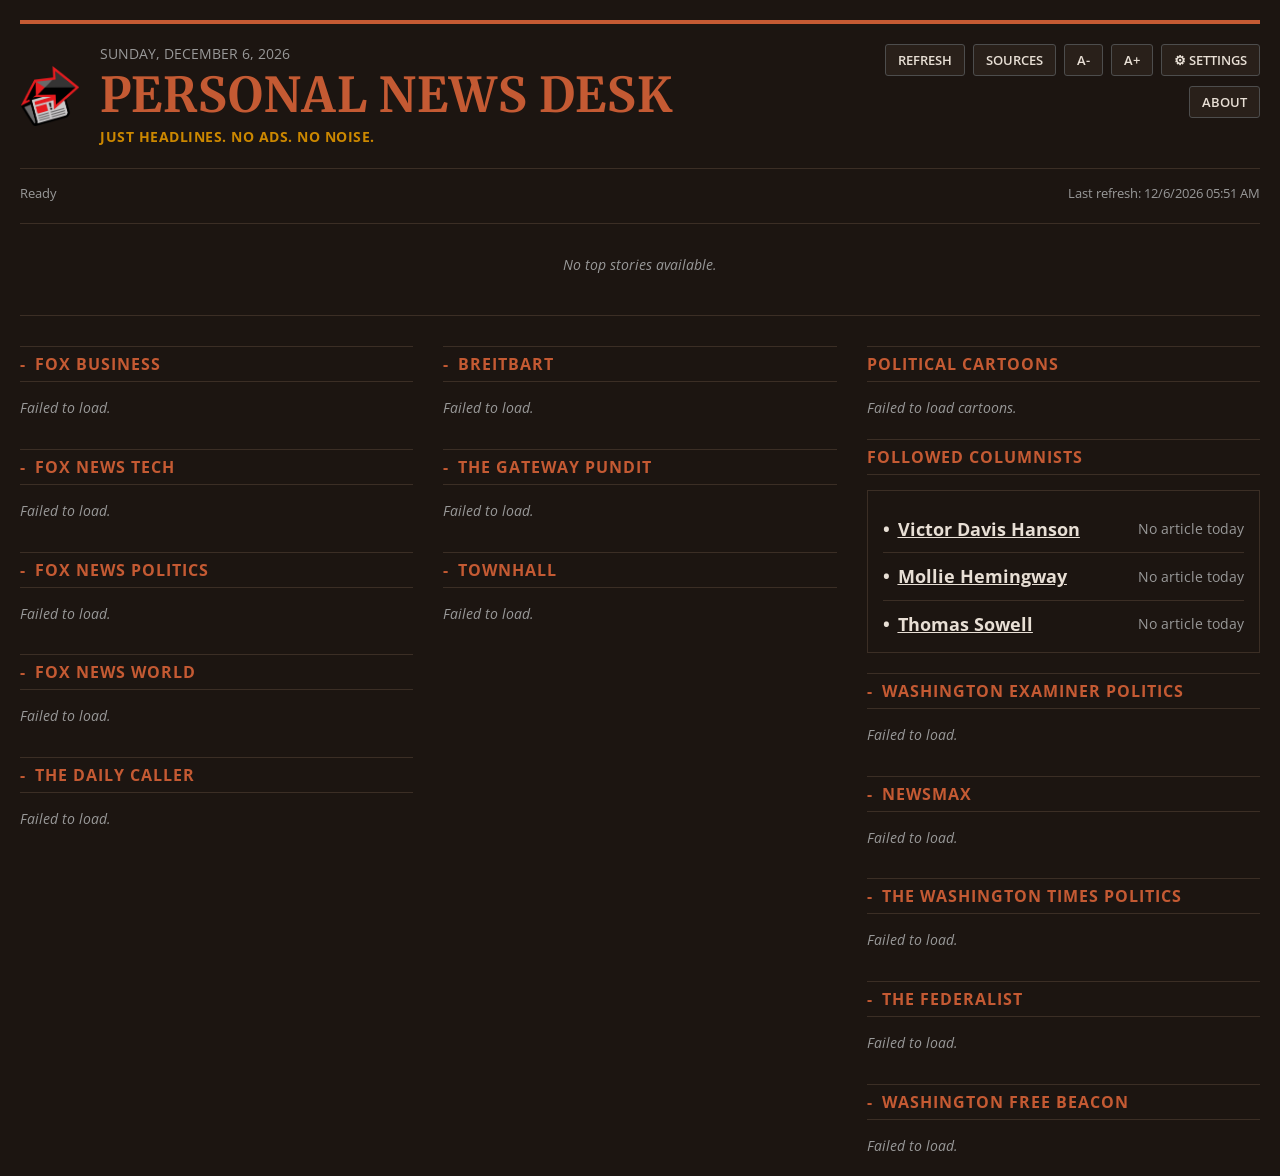
==== index.html @ 7b19210d "Update TOS link and add Buy Coffee button" ====
<!DOCTYPE html>
<html lang="en" data-theme="dark">
<head>
    <meta charset="UTF-8">
    <meta name="viewport" content="width=device-width, initial-scale=1.0">
    <title>Personal News Desk</title>
    <link rel="stylesheet" href="styles.css">
    <!-- Google Fonts for premium typography -->
    <link rel="preconnect" href="https://fonts.googleapis.com">
    <link rel="preconnect" href="https://fonts.gstatic.com" crossorigin>
    <link href="https://fonts.googleapis.com/css2?family=Merriweather:wght@700;900&family=Open+Sans:wght@400;600;700&display=swap" rel="stylesheet">
    <link rel="icon" type="image/png" href="favicon.png">
</head>
<body>
    <div class="container">
        <!-- HEADER -->
        <header class="main-header">
            <div class="header-left">
                <!-- Logo resembling the screenshot (Red arrow, newspaper) -->
                <div class="logo-container">
                    <img src="favicon.png" alt="Personal News Desk Logo" class="logo-svg" style="width: 60px; height: 60px; object-fit: contain;">
                </div>
                <div class="title-container">
                    <div class="current-date" id="current-date">Loading date...</div>
                    <h1 class="site-title">PERSONAL NEWS DESK</h1>
                    <p class="site-subtitle">JUST HEADLINES. NO ADS. NO NOISE.</p>
                </div>
            </div>
            
            <div class="header-right">
                <div class="button-group top-row">
                    <button class="nav-btn" id="btn-refresh">REFRESH</button>
                    <button class="nav-btn" id="btn-sources">SOURCES</button>
                    <button class="nav-btn" id="btn-font-minus">A-</button>
                    <button class="nav-btn" id="btn-font-plus">A+</button>
                    <button class="nav-btn" id="btn-settings">&#9881; SETTINGS</button>
                </div>
                <div class="button-group bottom-row">
                    <button class="nav-btn" id="btn-about">ABOUT</button>
                </div>
            </div>
        </header>

        <!-- STATUS BAR -->
        <div class="status-bar">
            <span id="status-message">Ready</span>
            <span id="last-refresh">Last refresh: --</span>
        </div>

        <!-- TOP STORIES (HERO) -->
        <section class="top-stories" id="top-stories-container">
            <div class="loading">Fetching latest top stories...</div>
            <!-- Top stories injected here -->
        </section>

        <!-- MAIN CONTENT COLUMNS -->
        <main class="news-columns">
            <!-- Column 1 -->
            <div class="column" id="col-1"></div>

            <!-- Column 2 -->
            <div class="column" id="col-2"></div>

            <!-- Column 3 (Cartoons & Columnists always at top) -->
            <div class="column" id="col-3">
                <div class="column-header" id="cartoons-header">
                    <h2>POLITICAL CARTOONS</h2>
                </div>
                <div class="cartoons-container" id="cartoons-container">
                    <div class="cartoon-placeholder">Loading...</div>
                </div>

                <div class="column-header" id="columnists-header" style="margin-top: 20px;">
                    <h2>FOLLOWED COLUMNISTS</h2>
                </div>
                <div class="columnists-container" id="columnists-container">
                    <div class="cartoon-placeholder">Loading columnists...</div>
                </div>
            </div>
        </main>
    </div>

    <!-- My Sources Modal -->
    <div id="sources-modal" class="modal-overlay" style="display: none;">
        <div class="modal-content">
            <div class="modal-header">
                <h2>MY SOURCES</h2>
                <button class="close-btn" id="btn-close-modal">&times;</button>
            </div>
            
            <div class="modal-body">
                <div class="add-source-section">
                    <input type="text" id="new-source-name" placeholder="Source Name">
                    <input type="text" id="new-source-url" placeholder="RSS/feed or Website URL">
                    <button class="nav-btn" id="btn-add-source">Add Source</button>
                </div>
                
                <div class="sources-list" id="sources-list-container">
                    <!-- Dynamic source items go here -->
                </div>

                <div class="followed-authors-settings-grid" style="margin-top: 30px; border-top: 1px solid var(--border-color); padding-top: 20px;">
                    <div class="fa-col-1">
                        <h2 style="font-size: 1rem; color: var(--text-red);">Followed Authors</h2>
                        <p style="font-size: 0.8rem; color: var(--text-main); margin-top: 5px;">Names added here appear in the Followed Authors section when feeds or source names match.</p>
                    </div>
                    <div class="fa-col-2">
                        <input type="text" id="new-columnist-name" placeholder="Author Name (e.g. Thomas Sowell)" style="width: 100%; margin-bottom: 5px; background: transparent; border: 1px solid var(--border-color); color: var(--text-main); padding: 8px;">
                        <input type="text" id="new-columnist-url" placeholder="URL (e.g. https://www.tsowell2.com/)" style="width: 100%; margin-bottom: 5px; background: transparent; border: 1px solid var(--border-color); color: var(--text-main); padding: 8px;">
                        <button class="nav-btn" id="btn-add-columnist" style="width: 100%;">Add Author</button>
                    </div>
                    <div class="fa-col-3" id="columnists-list-container">
                        <!-- Dynamic columnist items go here -->
                    </div>
                </div>
            </div>
            
            <div class="modal-footer">
                <button class="nav-btn" id="btn-cancel-modal" style="background: transparent; border: 1px solid var(--border-color);">Cancel</button>
                <button class="nav-btn" id="btn-save-modal">Save Changes</button>
            </div>
        </div>
    </div>

        <!-- Theme Settings Modal -->
    <div id="theme-modal" class="modal-overlay" style="display: none;">
        <div class="modal-content theme-modal-content">
            <div class="modal-header">
                <h2>Settings</h2>
                <button class="close-btn" id="btn-close-theme-modal">&times;</button>
            </div>
            
            <div class="modal-body theme-modal-body">
                <div class="theme-section">
                    <h3 class="theme-section-title">APPEARANCE MODE</h3>
                    <div class="segmented-control">
                        <button class="segment-btn active" id="btn-mode-light">Light</button>
                        <button class="segment-btn" id="btn-mode-dark">Dark</button>
                    </div>
                </div>

                <div class="theme-section">
                    <h3 class="theme-section-title">COLOR SCHEMES</h3>
                    <p class="theme-subtitle">Choose a palette; every scheme has separate light and dark colors.</p>
                    <div class="themes-grid" id="themes-grid-container">
                        <!-- Themes injected dynamically -->
                    </div>
                </div>

                <div class="theme-section">
                    <h3 class="theme-section-title">CUSTOM COLORS</h3>
                    <p class="theme-subtitle">Changing any color switches to Custom for the current light or dark mode.</p>
                    
                    <div class="custom-colors-grid">
                        <div class="color-picker-group">
                            <label>Background</label>
                            <input type="color" id="color-bg">
                        </div>
                        <div class="color-picker-group">
                            <label>Surface</label>
                            <input type="color" id="color-surface">
                        </div>
                        <div class="color-picker-group">
                            <label>Raised Surface</label>
                            <input type="color" id="color-border">
                        </div>
                        <div class="color-picker-group">
                            <label>Text</label>
                            <input type="color" id="color-text">
                        </div>
                        <div class="color-picker-group">
                            <label>Accent / Links</label>
                            <input type="color" id="color-accent">
                        </div>
                    </div>
                </div>
            </div>
            
            <div class="modal-footer theme-modal-footer">
                <button class="nav-btn" id="btn-reset-custom" style="background: transparent; border: 1px solid var(--border-color); color: var(--text-main);">Reset Custom Colors</button>
                <button class="nav-btn" id="btn-done-theme-modal" style="background: var(--link-hover); border: none; color: white;">Done</button>
            </div>
        </div>
    </div>

    <!-- About Modal -->
    <div id="about-modal" class="modal-overlay" style="display: none;">
        <div class="modal-content" style="max-width: 400px; text-align: left; background: var(--panel-bg); border: 1px solid var(--border-color);">
            <div class="modal-body" style="padding: 30px 20px;">
                <h2 style="color: var(--header-red); font-family: var(--font-heading); font-size: 1.5rem; margin-bottom: 5px; font-weight: bold; line-height: 1.2;">Personal News Desktop</h2>
                <p style="color: var(--text-main); font-size: 0.9rem; margin-bottom: 20px; font-weight: bold;">Version 1.0.0</p>
                
                <p style="color: var(--text-main); font-size: 0.9rem; margin-bottom: 15px;">&copy; 2026 AI Accelerator LLC of Colorado. All rights reserved.</p>
                
                <p style="color: var(--text-main); font-size: 0.9rem; margin-bottom: 15px; line-height: 1.4;">This software is licensed for personal use and protected under applicable copyright law. It is distributed as-is with no warranties expressed or implied.</p>
                
                <p style="color: var(--text-main); font-size: 0.9rem; margin-bottom: 25px; line-height: 1.4;">By using this application you agree to our <a href="https://ai-accelerator.net/tos_eula" target="_blank" style="color: var(--link-hover); text-decoration: underline;">Terms of Service &amp; End User License Agreement</a>.</p>
                
                <div style="display: flex; justify-content: space-between; align-items: center;">
                    <button class="nav-btn" id="btn-close-about" style="border: 2px solid var(--text-main); background: transparent; color: var(--text-main); padding: 6px 16px; font-weight: bold; cursor: pointer; text-transform: uppercase;">CLOSE</button>
                    <a href="#" id="buy-coffee-link" target="_blank" style="text-decoration: none; padding: 6px 16px; background-color: var(--header-red); color: white; font-weight: bold; border-radius: 4px; display: inline-flex; align-items: center; gap: 6px; font-size: 0.9rem;">
                        ☕ Buy me a coffee
                    </a>
                </div>
            </div>
        </div>
    </div>

    <!-- Scripts -->
    <script src="themes.js"></script>
    <script src="app.js"></script>
</body>
</html>
---- styles.css ----
﻿:root {
    /* Dark Theme Variables */
    --bg-color: #0d0a0a;
    --panel-bg: #151111;
    --text-main: #f0f0f0;
    --text-muted: #999999;
    --text-red: #ff3333;
    --border-color: #3d2a2a;
    --border-light: #2a1f1f;
    --header-red: #cc2929;
    --btn-bg: #1a1a1a;
    --btn-border: #4d4d4d;
    --btn-hover: #333333;
    --link-color: #ffffff;
    --link-hover: #ff6666;
    
    /* Typography */
    --font-heading: 'Merriweather', serif;
    --font-ui: 'Open Sans', sans-serif;
    
    /* Font Size Base */
    --base-font-size: 16px;
}

[data-theme="light"] {
    --bg-color: #f5f5f5;
    --panel-bg: #ffffff;
    --text-main: #111111;
    --text-muted: #555555;
    --text-red: #cc0000;
    --border-color: #cccccc;
    --border-light: #e0e0e0;
    --header-red: #b30000;
    --btn-bg: #f0f0f0;
    --btn-border: #aaaaaa;
    --btn-hover: #e0e0e0;
    --link-color: #000000;
    --link-hover: #cc0000;
}

* {
    box-sizing: border-box;
    margin: 0;
    padding: 0;
}

body {
    background-color: var(--bg-color);
    color: var(--text-main);
    font-family: var(--font-ui);
    font-size: var(--base-font-size);
    line-height: 1.5;
    transition: background-color 0.3s, color 0.3s;
}

.container {
    max-width: 1400px;
    margin: 0 auto;
    padding: 20px;
}

/* HEADER */
.main-header {
    display: flex;
    justify-content: space-between;
    align-items: flex-start;
    border-top: 4px solid var(--header-red);
    border-bottom: 1px solid var(--border-color);
    padding: 20px 0;
    margin-bottom: 10px;
}

.header-left {
    display: flex;
    align-items: center;
    gap: 20px;
}

.logo-container {
    display: flex;
    align-items: center;
    justify-content: center;
}

.title-container {
    display: flex;
    flex-direction: column;
}

.current-date {
    font-size: 13.6px;
    color: var(--text-muted);
    text-transform: uppercase;
    margin-bottom: 5px;
}

.site-title {
    font-family: var(--font-heading);
    font-size: 48px;
    line-height: 1.1;
    color: var(--header-red);
    text-transform: uppercase;
    letter-spacing: 1px;
    margin-bottom: 5px;
}

.site-subtitle {
    font-size: 13.6px;
    color: #cc8800; /* Gold/yellow accent from screenshot */
    font-weight: 700;
    letter-spacing: 0.5px;
}

.header-right {
    display: flex;
    flex-direction: column;
    align-items: flex-end;
    gap: 10px;
}

.button-group {
    display: flex;
    gap: 8px;
}

.nav-btn {
    background: var(--btn-bg);
    color: var(--text-main);
    border: 1px solid var(--btn-border);
    padding: 6px 12px;
    font-family: var(--font-ui);
    font-size: 12.8px;
    font-weight: 600;
    cursor: pointer;
    border-radius: 3px;
    transition: all 0.2s;
}

.nav-btn:hover {
    background: var(--btn-hover);
}

/* STATUS BAR */
.status-bar {
    display: flex;
    justify-content: space-between;
    font-size: 12.8px;
    color: var(--text-muted);
    padding: 5px 0 20px 0;
    border-bottom: 1px solid var(--border-color);
    margin-bottom: 30px;
}

/* TOP STORIES */
.top-stories {
    text-align: center;
    padding-bottom: 40px;
    border-bottom: 1px solid var(--border-color);
    margin-bottom: 30px;
}

.hero-article {
    margin-bottom: 30px;
}

.hero-article h2 {
    font-family: var(--font-heading);
    font-size: 2.8rem;
    margin-bottom: 10px;
}

.hero-article h2 a {
    color: var(--link-color);
    text-decoration: none;
    border-bottom: 2px solid transparent;
    transition: border-color 0.2s;
}

.hero-article h2 a:hover {
    border-bottom-color: var(--link-color);
}

.sub-hero-article {
    margin-bottom: 20px;
}

.sub-hero-article h3 {
    font-family: var(--font-heading);
    font-size: 2rem;
    margin-bottom: 8px;
}

.sub-hero-article h3 a {
    color: var(--link-color);
    text-decoration: none;
}

.sub-hero-article h3 a:hover {
    text-decoration: underline;
}

.article-meta {
    font-size: 0.75rem;
    color: var(--text-muted);
    text-transform: uppercase;
    letter-spacing: 0.5px;
}

.article-meta span {
    color: var(--text-main);
    font-weight: bold;
}

/* NEWS COLUMNS */
.news-columns {
    display: grid;
    grid-template-columns: 1fr 1fr 1fr;
    gap: 30px;
}

.column {
    display: flex;
    flex-direction: column;
}

.column-header {
    display: flex;
    align-items: center;
    border-top: 1px solid var(--border-color);
    border-bottom: 1px solid var(--border-color);
    padding: 5px 0;
    margin-bottom: 15px;
}

.col-indicator {
    color: var(--header-red);
    margin-right: 10px;
    font-weight: bold;
}

.column-header h2 {
    font-size: 1rem;
    color: var(--header-red);
    text-transform: uppercase;
    letter-spacing: 1px;
}

.column-header .red-text {
    color: var(--text-red);
}

.feed-content {
    display: flex;
    flex-direction: column;
    gap: 15px;
}

.feed-item {
    border-bottom: 1px solid var(--border-light);
    padding-bottom: 10px;
}

.feed-item:last-child {
    border-bottom: none;
}

.feed-item h4 {
    font-family: var(--font-heading);
    font-size: 1.1rem;
    margin-bottom: 5px;
    line-height: 1.3;
}

.feed-item h4 a {
    color: var(--link-color);
    text-decoration: none;
}

.feed-item h4 a:hover {
    text-decoration: underline;
}

.feed-item-meta {
    font-size: 0.75rem;
    color: var(--text-muted);
}

.loading {
    color: var(--text-muted);
    font-style: italic;
    font-size: 0.9rem;
}

/* CARTOONS PLACEHOLDER */
.cartoons-container {
    display: flex;
    flex-direction: column;
    gap: 15px;
}

.cartoon-placeholder {
    width: 100%;
    height: 200px;
    background-color: var(--panel-bg);
    border: 1px dashed var(--border-color);
    display: flex;
    align-items: center;
    justify-content: center;
}

/* Responsive adjustments */
@media (max-width: 992px) {
    .news-columns {
        grid-template-columns: 1fr 1fr;
    }
}

@media (max-width: 768px) {
    .main-header {
        flex-direction: column;
        align-items: center;
        text-align: center;
        gap: 20px;
    }
    
    .header-right {
        align-items: center;
    }
    
    .news-columns {
        grid-template-columns: 1fr;
    }
    
    .hero-article h2 {
        font-size: 2rem;
    }
}

/* MY SOURCES MODAL */
.modal-overlay {
    position: fixed;
    top: 0; left: 0; right: 0; bottom: 0;
    background: rgba(0, 0, 0, 0.8);
    display: flex;
    justify-content: center;
    align-items: center;
    z-index: 1000;
}

.modal-content {
    background: var(--panel-bg);
    border: 1px solid var(--border-color);
    border-top: 4px solid var(--header-red);
    border-radius: 4px;
    width: 90%;
    max-width: 800px;
    max-height: 90vh;
    display: flex;
    flex-direction: column;
}

.modal-header {
    display: flex;
    justify-content: space-between;
    align-items: center;
    padding: 15px 20px;
    border-bottom: 1px solid var(--border-light);
}

.modal-header h2 {
    font-family: var(--font-heading);
    color: var(--header-red);
    font-size: 1.5rem;
}

.close-btn {
    background: transparent;
    border: none;
    color: var(--text-muted);
    font-size: 1.5rem;
    cursor: pointer;
}

.close-btn:hover {
    color: var(--text-main);
}

.modal-body {
    padding: 20px;
    overflow-y: auto;
}

.add-source-section {
    display: flex;
    gap: 10px;
    margin-bottom: 25px;
    padding-bottom: 25px;
    border-bottom: 1px dashed var(--border-light);
}

.add-source-section input {
    background: var(--bg-color);
    border: 1px solid var(--border-color);
    color: var(--text-main);
    padding: 8px 12px;
    border-radius: 3px;
    font-family: var(--font-ui);
}

#new-source-name {
    flex: 1;
}

#new-source-url {
    flex: 2;
}

.sources-list {
    display: flex;
    flex-direction: column;
    gap: 10px;
}

.source-item {
    display: flex;
    align-items: center;
    background: var(--bg-color);
    border: 1px solid var(--border-light);
    padding: 10px 15px;
    border-radius: 3px;
    gap: 15px;
}

.source-item.disabled {
    opacity: 0.5;
}

.source-details {
    flex: 1;
    display: flex;
    flex-direction: column;
}

.source-name {
    font-weight: bold;
    font-size: 1.1rem;
}

.source-url {
    font-size: 0.8rem;
    color: var(--text-muted);
    overflow: hidden;
    text-overflow: ellipsis;
    white-space: nowrap;
    max-width: 300px;
}

.source-controls {
    display: flex;
    align-items: center;
    gap: 10px;
}

.source-controls select, .source-controls button {
    background: var(--btn-bg);
    color: var(--text-main);
    border: 1px solid var(--btn-border);
    padding: 4px 8px;
    border-radius: 3px;
    font-size: 0.8rem;
}

.source-controls button {
    cursor: pointer;
}

.source-controls button:hover {
    background: var(--btn-hover);
}

.btn-delete {
    color: var(--text-red) !important;
}

.modal-footer {
    padding: 15px 20px;
    border-top: 1px solid var(--border-light);
    display: flex;
    justify-content: flex-end;
}
/* Columnists Container Styles */
.columnists-container {
    background: var(--bg-card);
    border: 1px solid var(--border-color);
    padding: 15px;
    margin-bottom: 20px;
}
.columnist-item {
    display: flex;
    justify-content: space-between;
    align-items: center;
    padding: 10px 0;
    border-bottom: 1px solid var(--border-color);
}
.columnist-item:last-child {
    border-bottom: none;
    padding-bottom: 0;
}
.columnist-name {
    font-size: 1.1rem;
    font-weight: bold;
    color: var(--text-color);
    text-decoration: underline;
}
.columnist-name::before {
    content: "•";
    margin-right: 8px;
    text-decoration: none;
    display: inline-block;
}
.columnist-name a {
    color: var(--text-color);
}
.columnist-name a:hover {
    color: var(--primary-hover);
}
.columnist-status {
    font-size: 0.9rem;
    color: var(--text-color);
}

/* Covered By Links (Hero) */
.hero-covered-by {
    margin-top: 10px;
    font-size: 0.85rem;
    color: var(--text-muted);
}
.hero-covered-by a {
    color: var(--text-muted);
    text-decoration: underline;
    margin-right: 10px;
}
.hero-covered-by a:hover {
    color: var(--text-color);
}

/* Show More Inline Button */
.show-more-btn {
    display: block;
    width: 100%;
    text-align: center;
    background: transparent;
    color: var(--primary-color);
    border: none;
    padding: 10px;
    font-size: 0.9rem;
    cursor: pointer;
    font-weight: bold;
    text-transform: uppercase;
    transition: color 0.3s ease;
}
.show-more-btn:hover {
    color: var(--primary-hover);
    text-decoration: underline;
}

/* THEME SETTINGS MODAL */
.theme-modal-content {
    max-width: 900px;
    width: 95%;
    max-height: 90vh;
    overflow-y: auto;
    background: var(--bg-color);
}
.theme-modal-body {
    padding: 30px;
}
.theme-section {
    margin-bottom: 40px;
}
.theme-section-title {
    font-size: 0.85rem;
    letter-spacing: 2px;
    text-transform: uppercase;
    color: var(--text-muted);
    border-bottom: 1px solid var(--border-color);
    padding-bottom: 10px;
    margin-bottom: 15px;
}
.theme-subtitle {
    font-size: 0.95rem;
    color: var(--text-main);
    margin-bottom: 20px;
}

/* Segmented Control */
.segmented-control {
    display: inline-flex;
    background: var(--btn-bg);
    border: 1px solid var(--border-color);
    border-radius: 4px;
    overflow: hidden;
}
.segment-btn {
    padding: 10px 30px;
    border: none;
    background: transparent;
    color: var(--text-main);
    font-size: 1rem;
    font-weight: bold;
    cursor: pointer;
    transition: background 0.2s;
}
.segment-btn.active {
    background: var(--link-hover);
    color: #fff;
}

/* Themes Grid */
.themes-grid {
    display: grid;
    grid-template-columns: repeat(auto-fill, minmax(200px, 1fr));
    gap: 15px;
}
.theme-card {
    background: var(--panel-bg);
    border: 1px solid var(--border-color);
    border-radius: 4px;
    padding: 12px;
    cursor: pointer;
    transition: transform 0.2s, border-color 0.2s;
}
.theme-card:hover {
    transform: translateY(-2px);
    border-color: var(--link-hover);
}
.theme-card.selected {
    border: 2px solid var(--link-hover);
    background: var(--border-light);
}
.theme-card-title {
    font-size: 0.95rem;
    font-weight: bold;
    margin-bottom: 10px;
    color: var(--text-main);
}
.theme-palette-preview {
    display: flex;
    height: 24px;
    border-radius: 4px;
    overflow: hidden;
    border: 1px solid rgba(128,128,128,0.2);
}
.palette-swatch {
    flex: 1;
}

/* Custom Colors */
.custom-colors-grid {
    display: flex;
    flex-wrap: wrap;
    gap: 20px;
}
.color-picker-group {
    display: flex;
    align-items: center;
    gap: 10px;
}
.color-picker-group label {
    font-size: 0.95rem;
    color: var(--text-main);
    min-width: 100px;
}
.color-picker-group input[type="color"] {
    width: 60px;
    height: 35px;
    padding: 0;
    border: 1px solid var(--border-color);
    border-radius: 4px;
    cursor: pointer;
    background: transparent;
}
.color-picker-group input[type="color"]::-webkit-color-swatch-wrapper {
    padding: 2px;
}
.color-picker-group input[type="color"]::-webkit-color-swatch {
    border: 1px solid rgba(128,128,128,0.3);
    border-radius: 2px;
}
.theme-modal-footer {
    display: flex;
    justify-content: space-between;
    align-items: center;
}

/* Followed Authors Modal Settings Grid */
.followed-authors-settings-grid {
    display: grid;
    grid-template-columns: 1fr 1fr 2fr;
    gap: 20px;
    align-items: flex-start;
}
.fa-col-1, .fa-col-2, .fa-col-3 {
    display: flex;
    flex-direction: column;
}
.columnist-list-item {
    display: flex;
    justify-content: space-between;
    align-items: center;
    padding: 10px;
    border: 1px solid var(--border-color);
    margin-bottom: 5px;
    border-radius: 4px;
}
.columnist-list-item-info {
    display: flex;
    flex-direction: column;
}
.columnist-list-item-name {
    font-weight: bold;
    font-size: 0.95rem;
    color: var(--text-main);
}
.columnist-list-item-url {
    font-size: 0.8rem;
    color: var(--text-muted);
}
.columnist-list-item .delete-btn {
    padding: 5px 10px;
    background: transparent;
    border: 1px solid var(--border-color);
    color: var(--text-main);
    border-radius: 4px;
    cursor: pointer;
    font-size: 0.85rem;
}
.columnist-list-item .delete-btn:hover {
    background: var(--btn-hover);
}
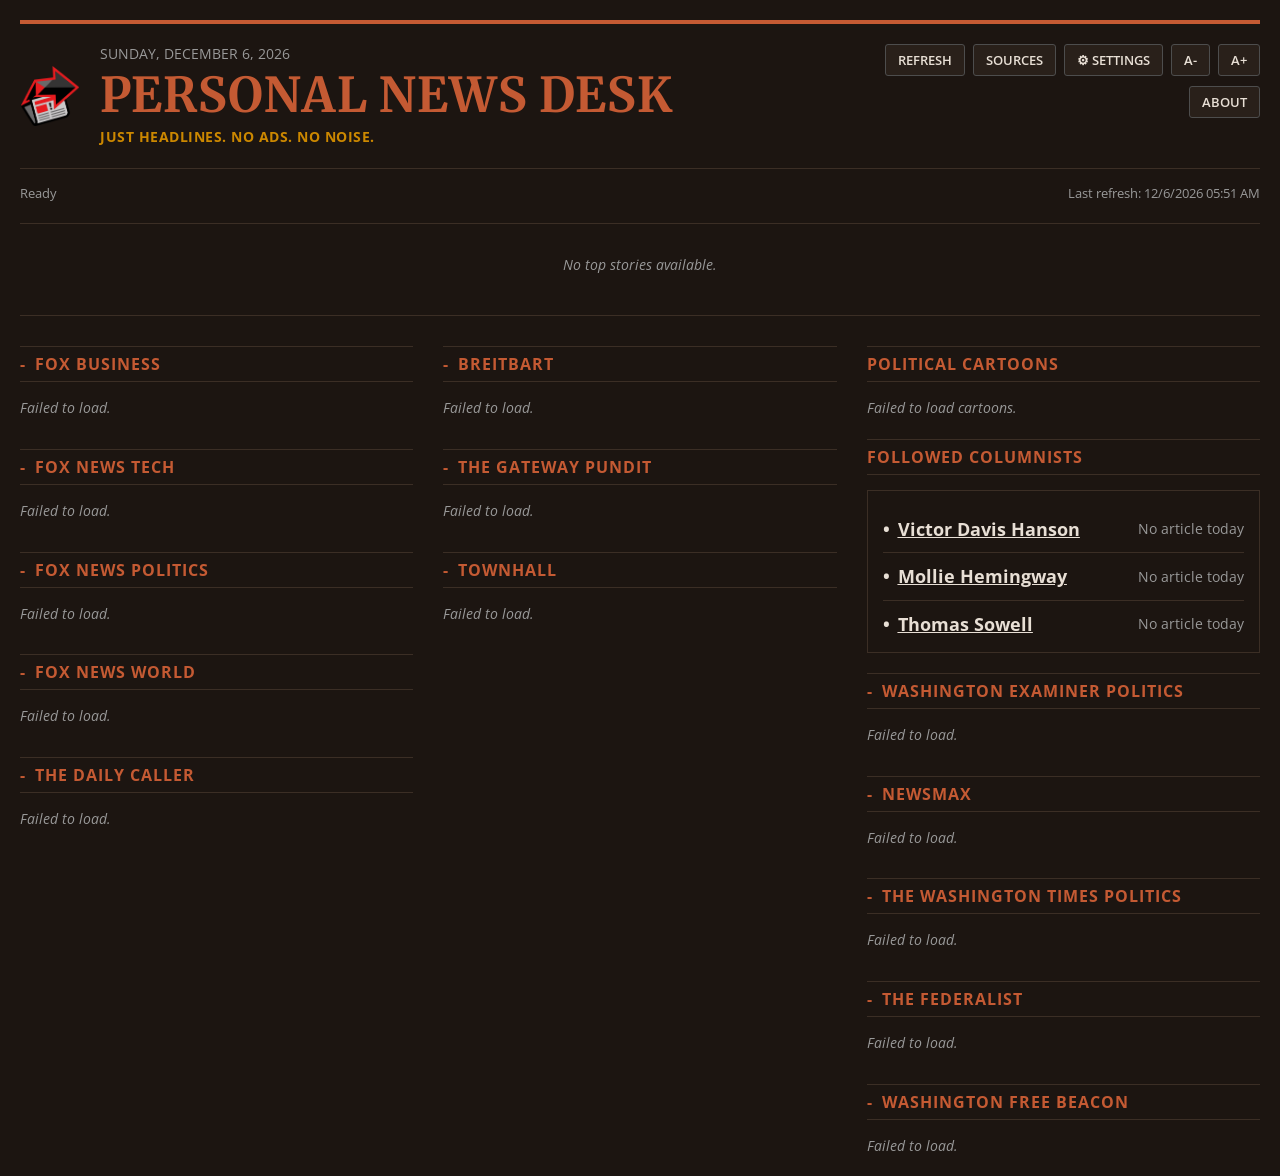
==== commit c2bc38cb: "Swap position of Settings and A- buttons" ====
--- a/index.html
+++ b/index.html
@@ -31,9 +31,9 @@
                 <div class="button-group top-row">
                     <button class="nav-btn" id="btn-refresh">REFRESH</button>
                     <button class="nav-btn" id="btn-sources">SOURCES</button>
+                    <button class="nav-btn" id="btn-settings">&#9881; SETTINGS</button>
                     <button class="nav-btn" id="btn-font-minus">A-</button>
                     <button class="nav-btn" id="btn-font-plus">A+</button>
-                    <button class="nav-btn" id="btn-settings">&#9881; SETTINGS</button>
                 </div>
                 <div class="button-group bottom-row">
                     <button class="nav-btn" id="btn-about">ABOUT</button>
--- a/styles.css
+++ b/styles.css
@@ -1,4 +1,4 @@
-﻿:root {
+:root {
     /* Dark Theme Variables */
     --bg-color: #0d0a0a;
     --panel-bg: #151111;
@@ -316,23 +316,119 @@
 }
 
 @media (max-width: 768px) {
+    /* HEADER */
     .main-header {
         flex-direction: column;
         align-items: center;
         text-align: center;
-        gap: 20px;
+        gap: 15px;
+        padding-top: 15px;
+    }
+    
+    .header-left {
+        flex-direction: column;
+        gap: 10px;
+    }
+    
+    .logo-container img {
+        width: 50px !important;
+        height: 50px !important;
+    }
+    
+    .site-title {
+        font-size: 32px;
     }
     
     .header-right {
-        align-items: center;
-    }
-    
+        width: 100%;
+        align-items: stretch;
+        gap: 8px;
+    }
+    
+    .button-group {
+        display: flex;
+        flex-wrap: wrap;
+        justify-content: center;
+        width: 100%;
+        gap: 8px;
+    }
+    
+    .nav-btn {
+        flex: 1 1 calc(33% - 8px);
+        padding: 10px 5px;
+        font-size: 12px;
+        text-align: center;
+    }
+    
+    /* TOP STORIES */
+    .hero-article h2 {
+        font-size: 1.8rem;
+    }
+    
+    .sub-hero-article h3 {
+        font-size: 1.4rem;
+    }
+    
+    /* COLUMNS */
     .news-columns {
         grid-template-columns: 1fr;
     }
     
-    .hero-article h2 {
-        font-size: 2rem;
+    /* MODALS */
+    .modal-content {
+        width: 95%;
+        padding: 0;
+    }
+    
+    .modal-body {
+        padding: 15px;
+    }
+    
+    /* My Sources Modal */
+    .add-source-section {
+        flex-direction: column;
+    }
+    
+    .add-source-section input {
+        width: 100%;
+    }
+    
+    .followed-authors-settings-grid {
+        grid-template-columns: 1fr;
+        gap: 15px;
+    }
+    
+    .source-item {
+        flex-direction: column;
+        align-items: flex-start;
+        gap: 10px;
+    }
+    
+    .source-controls {
+        width: 100%;
+        justify-content: space-between;
+        flex-wrap: wrap;
+    }
+    
+    .source-url {
+        max-width: 100%;
+        white-space: normal;
+        word-break: break-all;
+    }
+    
+    /* Theme Modal */
+    .custom-colors-grid {
+        justify-content: flex-start;
+    }
+    
+    .theme-modal-footer {
+        flex-direction: column;
+        gap: 10px;
+        align-items: stretch;
+    }
+    
+    .theme-modal-footer button {
+        width: 100%;
     }
 }
 
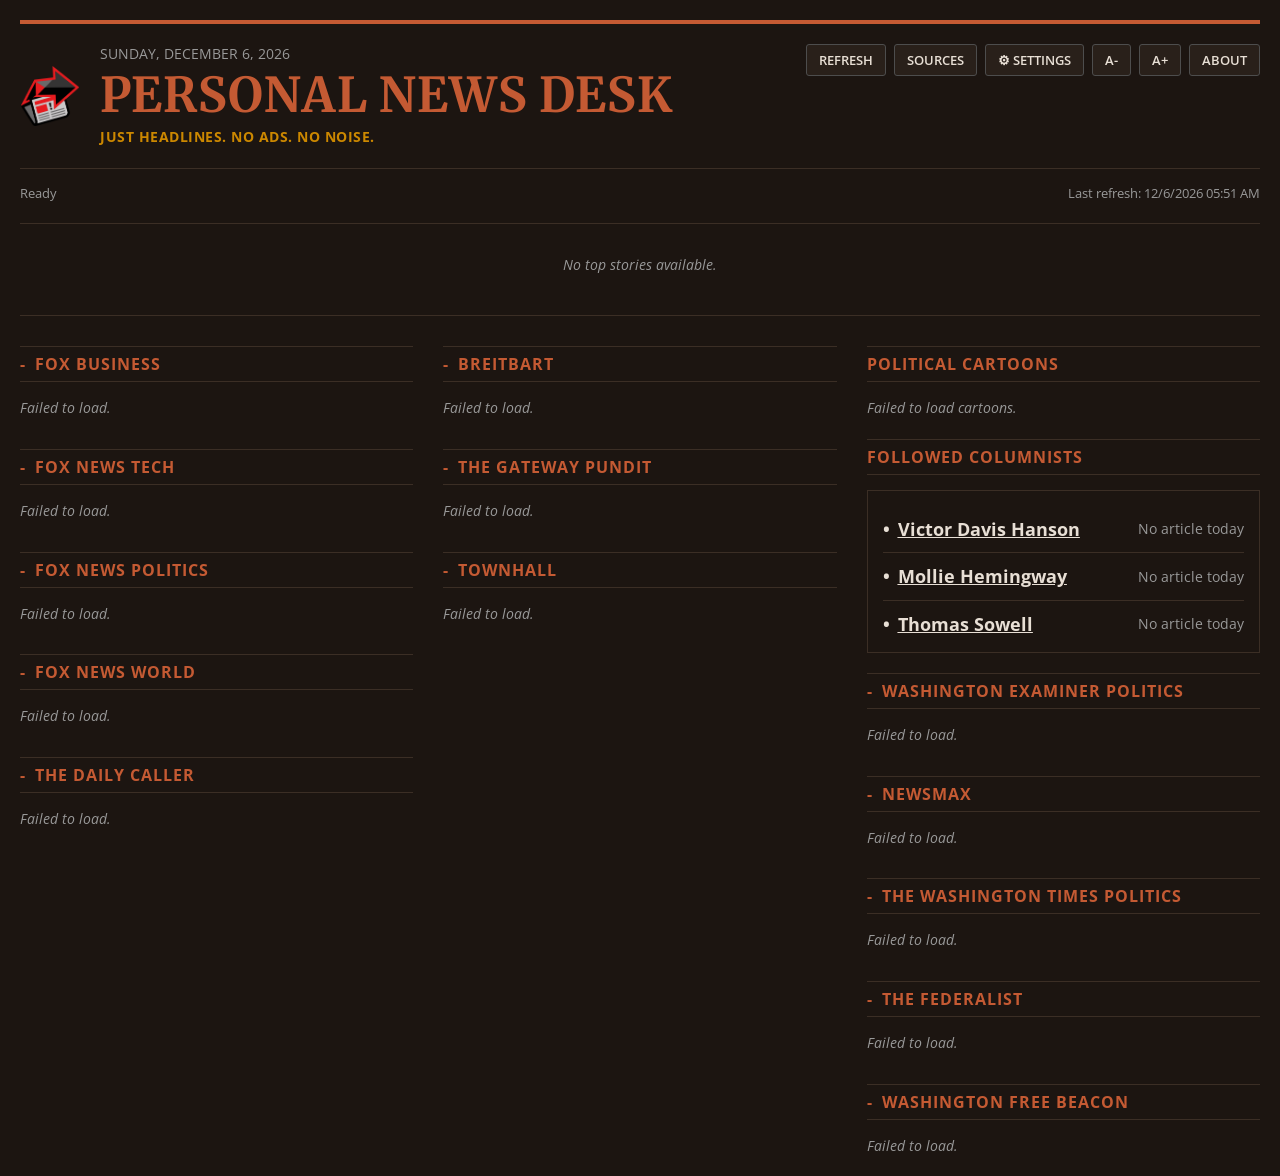
==== commit 70e33b7f: "Group header buttons to form two clean rows" ====
--- a/index.html
+++ b/index.html
@@ -34,8 +34,6 @@
                     <button class="nav-btn" id="btn-settings">&#9881; SETTINGS</button>
                     <button class="nav-btn" id="btn-font-minus">A-</button>
                     <button class="nav-btn" id="btn-font-plus">A+</button>
-                </div>
-                <div class="button-group bottom-row">
                     <button class="nav-btn" id="btn-about">ABOUT</button>
                 </div>
             </div>
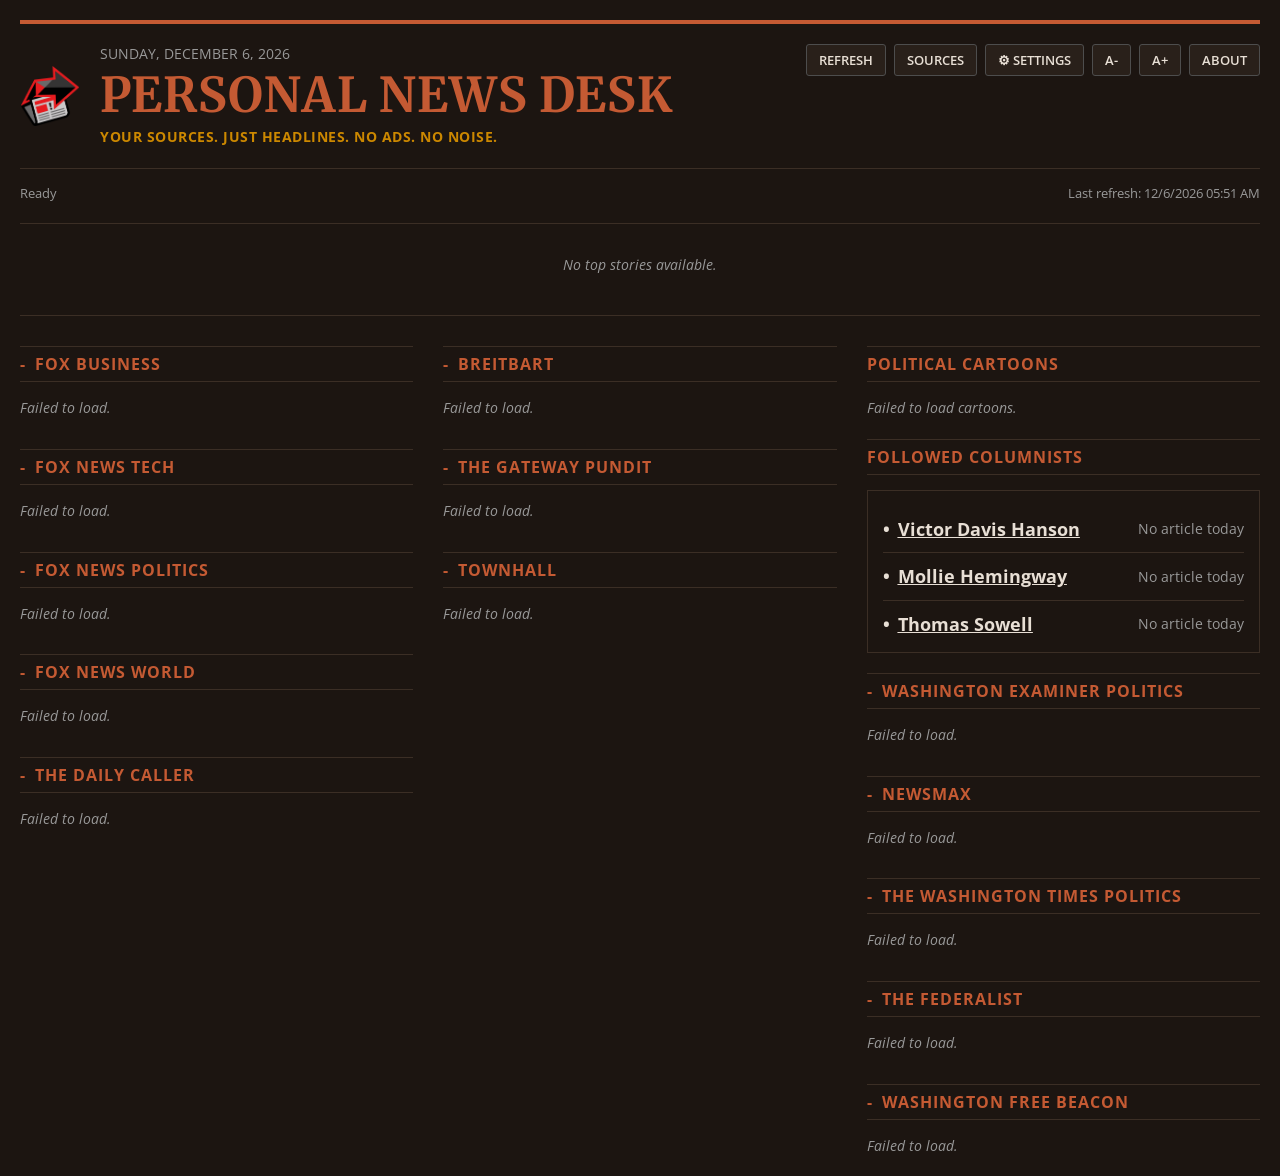
==== commit d7afa928: "Update site subtitle to include YOUR SOURCES" ====
--- a/index.html
+++ b/index.html
@@ -23,7 +23,7 @@
                 <div class="title-container">
                     <div class="current-date" id="current-date">Loading date...</div>
                     <h1 class="site-title">PERSONAL NEWS DESK</h1>
-                    <p class="site-subtitle">JUST HEADLINES. NO ADS. NO NOISE.</p>
+                    <p class="site-subtitle">YOUR SOURCES. JUST HEADLINES. NO ADS. NO NOISE.</p>
                 </div>
             </div>
             
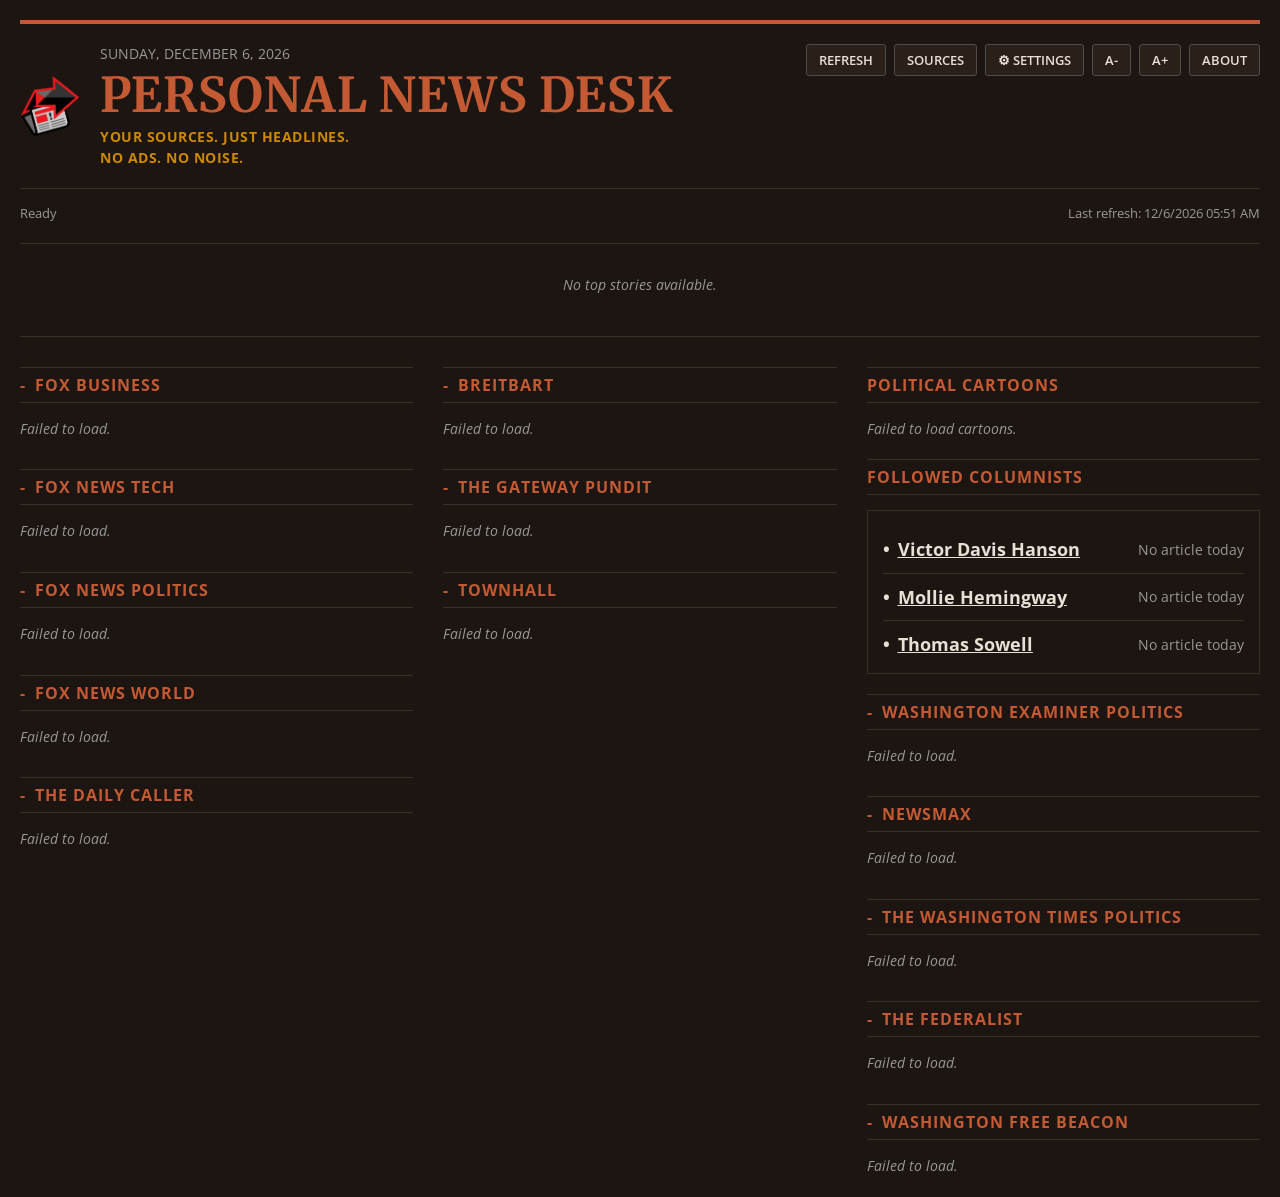
==== commit caf09c07: "Add line break to subtitle" ====
--- a/index.html
+++ b/index.html
@@ -23,7 +23,7 @@
                 <div class="title-container">
                     <div class="current-date" id="current-date">Loading date...</div>
                     <h1 class="site-title">PERSONAL NEWS DESK</h1>
-                    <p class="site-subtitle">YOUR SOURCES. JUST HEADLINES. NO ADS. NO NOISE.</p>
+                    <p class="site-subtitle">YOUR SOURCES. JUST HEADLINES.<br>NO ADS. NO NOISE.</p>
                 </div>
             </div>
             
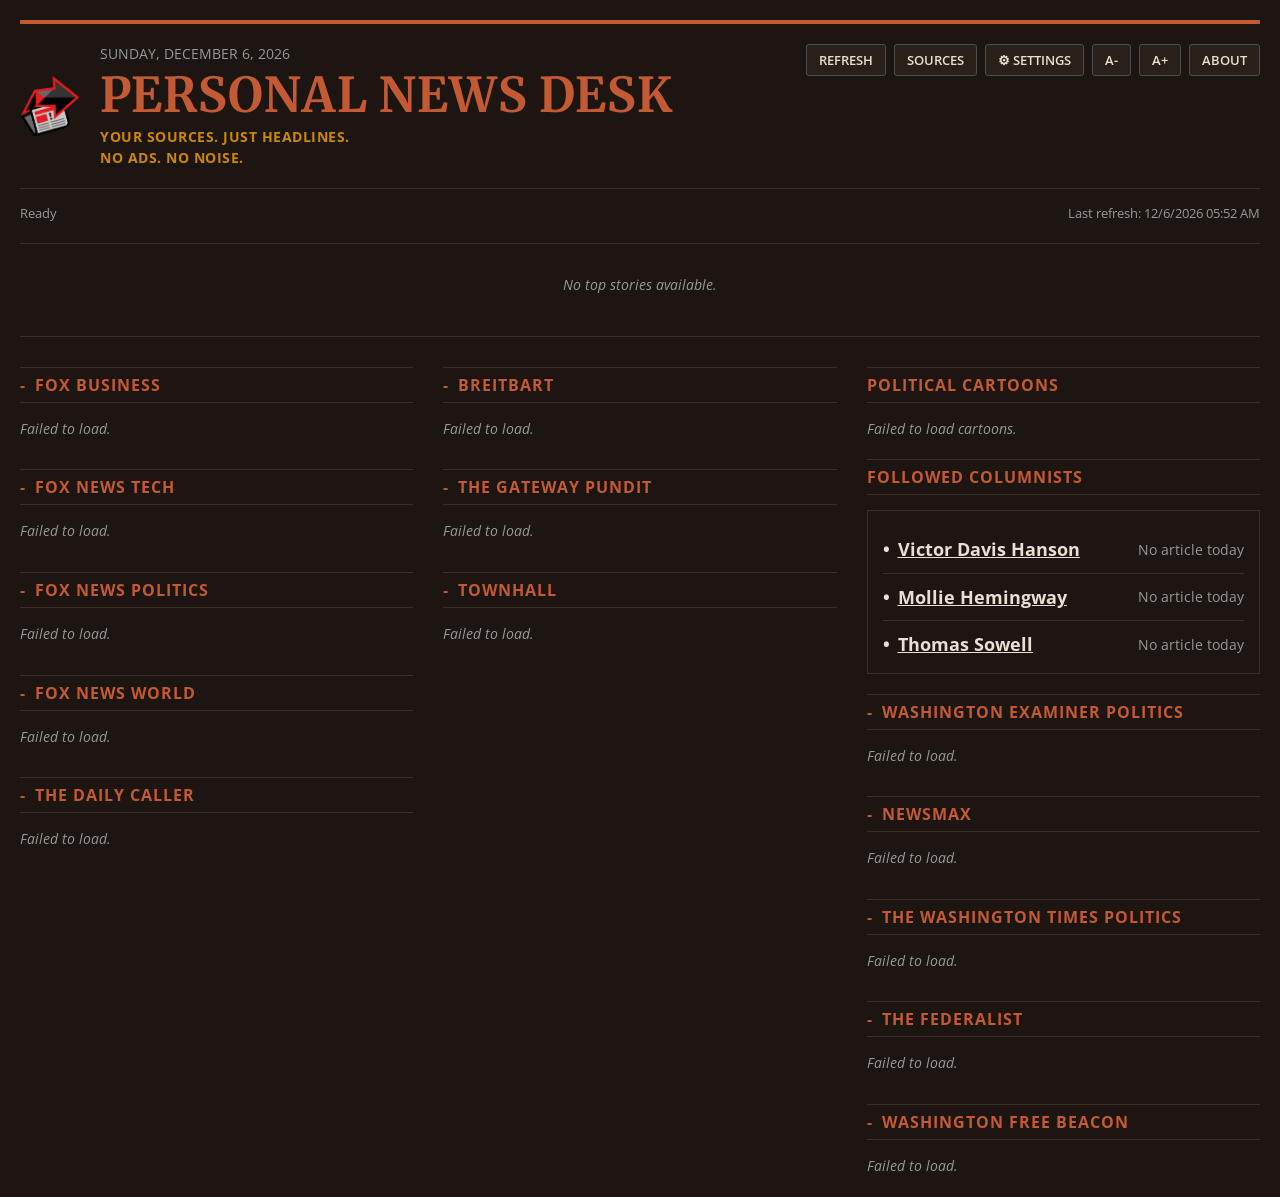
==== commit b8a06ae9: "Add Help modal and instructions" ====
--- a/index.html
+++ b/index.html
@@ -194,12 +194,54 @@
                 
                 <p style="color: var(--text-main); font-size: 0.9rem; margin-bottom: 25px; line-height: 1.4;">By using this application you agree to our <a href="https://ai-accelerator.net/tos_eula" target="_blank" style="color: var(--link-hover); text-decoration: underline;">Terms of Service &amp; End User License Agreement</a>.</p>
                 
-                <div style="display: flex; justify-content: space-between; align-items: center;">
+                <div style="display: flex; justify-content: space-between; align-items: center; flex-wrap: wrap; gap: 10px;">
                     <button class="nav-btn" id="btn-close-about" style="border: 2px solid var(--text-main); background: transparent; color: var(--text-main); padding: 6px 16px; font-weight: bold; cursor: pointer; text-transform: uppercase;">CLOSE</button>
-                    <a href="#" id="buy-coffee-link" target="_blank" style="text-decoration: none; padding: 6px 16px; background-color: var(--header-red); color: white; font-weight: bold; border-radius: 4px; display: inline-flex; align-items: center; gap: 6px; font-size: 0.9rem;">
-                        ☕ Buy me a coffee
-                    </a>
-                </div>
+                    <div style="display: flex; gap: 10px; flex-wrap: wrap;">
+                        <button class="nav-btn" id="btn-open-help" style="border: none; background: transparent; color: var(--link-hover); padding: 6px 16px; font-weight: bold; cursor: pointer; text-decoration: underline;">Help &amp; Instructions</button>
+                        <a href="#" id="buy-coffee-link" target="_blank" style="text-decoration: none; padding: 6px 16px; background-color: var(--header-red); color: white; font-weight: bold; border-radius: 4px; display: inline-flex; align-items: center; gap: 6px; font-size: 0.9rem;">
+                            ☕ Buy me a coffee
+                        </a>
+                    </div>
+                </div>
+            </div>
+        </div>
+    </div>
+
+    <!-- Help Modal -->
+    <div id="help-modal" class="modal-overlay" style="display: none;">
+        <div class="modal-content" style="max-width: 600px; text-align: left; background: var(--panel-bg); border: 1px solid var(--border-color); max-height: 80vh; display: flex; flex-direction: column;">
+            <div class="modal-header">
+                <h2 style="color: var(--header-red); font-family: var(--font-heading); font-size: 1.5rem; font-weight: bold;">Quick Start Guide</h2>
+                <button class="close-btn" id="btn-close-help">&times;</button>
+            </div>
+            <div class="modal-body" style="padding: 20px; overflow-y: auto;">
+                <p style="margin-bottom: 15px;">Personal News Desk is your customizable, ad-free news aggregator. Everything you configure is saved automatically and privately to your own browser.</p>
+                
+                <h3 style="color: var(--text-main); font-size: 1.1rem; margin: 20px 0 10px 0; border-bottom: 1px solid var(--border-color); padding-bottom: 5px;">1. Managing Your News Sources</h3>
+                <ul style="margin-left: 20px; margin-bottom: 15px; font-size: 0.9rem; line-height: 1.6;">
+                    <li>Click <strong>SOURCES</strong> in the top menu to open your source manager.</li>
+                    <li><strong>Add a Source:</strong> Paste the website URL or direct RSS feed link into the fields at the top and click "Add Source".</li>
+                    <li><strong>Organize Columns:</strong> Use the dropdown next to each source to assign it to Column 1, 2, or 3.</li>
+                    <li><strong>Reorder:</strong> Use the Up/Down arrows to prioritize which feeds appear at the top.</li>
+                </ul>
+
+                <h3 style="color: var(--text-main); font-size: 1.1rem; margin: 20px 0 10px 0; border-bottom: 1px solid var(--border-color); padding-bottom: 5px;">2. Following Specific Authors</h3>
+                <ul style="margin-left: 20px; margin-bottom: 15px; font-size: 0.9rem; line-height: 1.6;">
+                    <li>Inside the <strong>SOURCES</strong> menu, scroll down to "Followed Authors".</li>
+                    <li>Add an author's name and URL. When that author publishes a piece, they will be highlighted in the "Followed Columnists" section on your dashboard!</li>
+                </ul>
+
+                <h3 style="color: var(--text-main); font-size: 1.1rem; margin: 20px 0 10px 0; border-bottom: 1px solid var(--border-color); padding-bottom: 5px;">3. Customizing Your Workspace</h3>
+                <ul style="margin-left: 20px; margin-bottom: 15px; font-size: 0.9rem; line-height: 1.6;">
+                    <li>Click <strong>SETTINGS</strong> to open the appearance menu.</li>
+                    <li>Toggle between <strong>Light</strong> or <strong>Dark Mode</strong>, choose from curated <strong>Color Schemes</strong>, or build your own using the <strong>Custom Colors</strong> pickers.</li>
+                </ul>
+
+                <h3 style="color: var(--text-main); font-size: 1.1rem; margin: 20px 0 10px 0; border-bottom: 1px solid var(--border-color); padding-bottom: 5px;">4. Reading &amp; Accessibility</h3>
+                <ul style="margin-left: 20px; margin-bottom: 15px; font-size: 0.9rem; line-height: 1.6;">
+                    <li><strong>A+ / A- Buttons:</strong> Use the font size buttons in the header to instantly scale text across the entire site.</li>
+                    <li><strong>Refresh:</strong> Click the <strong>REFRESH</strong> button to manually pull the absolute newest stories from the web.</li>
+                </ul>
             </div>
         </div>
     </div>
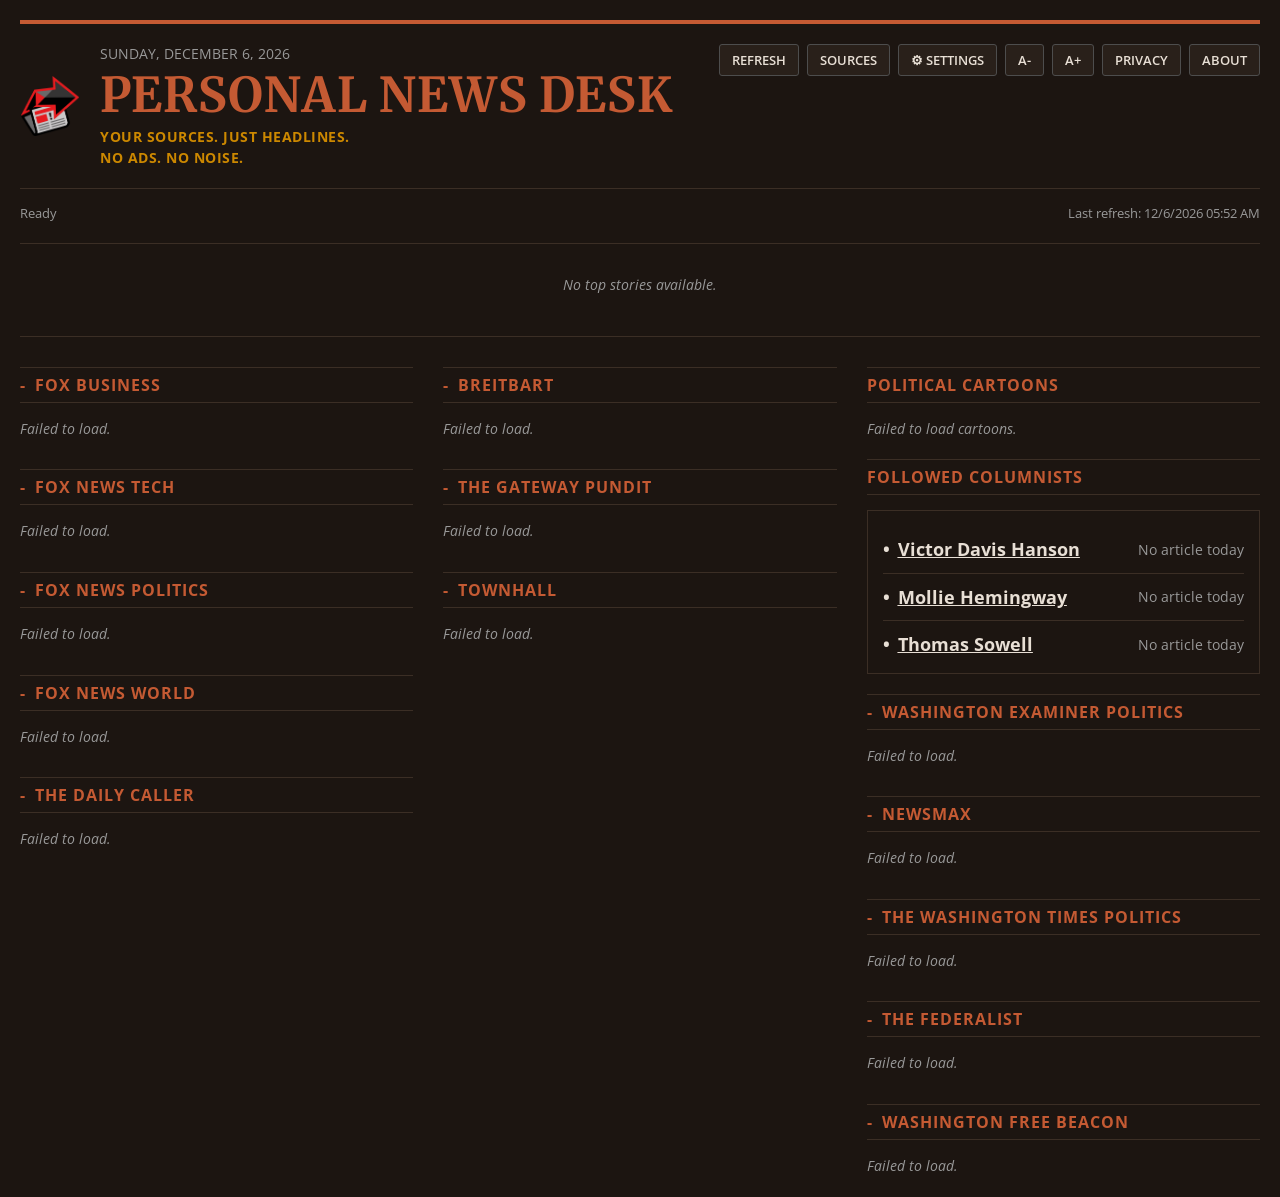
==== commit 295ab2d3: "Implement new Privacy button and modal with comprehensive promises (anonymous, untracked, unreferred" ====
--- a/index.html
+++ b/index.html
@@ -34,6 +34,7 @@
                     <button class="nav-btn" id="btn-settings">&#9881; SETTINGS</button>
                     <button class="nav-btn" id="btn-font-minus">A-</button>
                     <button class="nav-btn" id="btn-font-plus">A+</button>
+                    <button class="nav-btn" id="btn-privacy">PRIVACY</button>
                     <button class="nav-btn" id="btn-about">ABOUT</button>
                 </div>
             </div>
@@ -207,6 +208,37 @@
         </div>
     </div>
 
+    <!-- Privacy Modal -->
+    <div id="privacy-modal" class="modal-overlay" style="display: none;">
+        <div class="modal-content" style="max-width: 500px; text-align: left; background: var(--panel-bg); border: 1px solid var(--border-color); max-height: 85vh; display: flex; flex-direction: column;">
+            <div class="modal-header">
+                <h2 style="color: var(--header-red); font-family: var(--font-heading); font-size: 1.5rem; font-weight: bold;">Privacy Sovereignty Promise</h2>
+                <button class="close-btn" id="btn-close-privacy">&times;</button>
+            </div>
+            <div class="modal-body" style="padding: 20px; overflow-y: auto; font-size: 0.9rem; line-height: 1.5;">
+                <p style="margin-bottom: 15px; font-weight: bold; color: var(--text-main);">Personal News Desk is designed from the ground up to guarantee a 100% private, custom, unreferred, and untracked news experience.</p>
+                
+                <h3 style="color: var(--header-red); font-size: 1.1rem; margin: 15px 0 5px 0; font-family: var(--font-heading);">1. Absolute Anonymity (No Accounts)</h3>
+                <p style="margin-bottom: 15px; color: var(--text-main);">We do not ask for or collect names, email addresses, profiles, or passwords. You are completely anonymous here.</p>
+
+                <h3 style="color: var(--header-red); font-size: 1.1rem; margin: 15px 0 5px 0; font-family: var(--font-heading);">2. Zero Tracking or Telemetry</h3>
+                <p style="margin-bottom: 15px; color: var(--text-main);">There are absolutely no advertising pixels, Google Analytics tracker tags, or behavioral telemetry systems. Your reading behavior, searches, and clicks are completely invisible to us and third-party ad networks.</p>
+
+                <h3 style="color: var(--header-red); font-size: 1.1rem; margin: 15px 0 5px 0; font-family: var(--font-heading);">3. Unreferred Outbound Clicks</h3>
+                <p style="margin-bottom: 15px; color: var(--text-main);">All outbound clicks to read full articles utilize the modern <code>rel="noopener noreferrer"</code> standard. This prevents the browser from leaking your referrer header—meaning external news publications see your visit as an anonymous direct entry, with no trace showing you came from this portal.</p>
+
+                <h3 style="color: var(--header-red); font-size: 1.1rem; margin: 15px 0 5px 0; font-family: var(--font-heading);">4. Local Data Custody</h3>
+                <p style="margin-bottom: 15px; color: var(--text-main);">Your list of news sources, followed columnists, and theme adjustments are saved solely inside your local browser storage (<code>localStorage</code>). We do not have a central database, and your private feed choices never leave your local device.</p>
+                
+                <h3 style="color: var(--header-red); font-size: 1.1rem; margin: 15px 0 5px 0; font-family: var(--font-heading);">5. Anonymous Proxies</h3>
+                <p style="margin-bottom: 15px; color: var(--text-main);">Feeds are fetched client-side. To bypass browser security blocks, public CORS proxies are used. No session variables, personal cookies, or identifiers are passed to these proxies; they simply receive an anonymous request for public feed links.</p>
+            </div>
+            <div class="modal-footer" style="padding: 15px; justify-content: flex-end;">
+                <button class="nav-btn" id="btn-done-privacy" style="background: var(--link-hover); border: none; color: white;">DONE</button>
+            </div>
+        </div>
+    </div>
+
     <!-- Help Modal -->
     <div id="help-modal" class="modal-overlay" style="display: none;">
         <div class="modal-content" style="max-width: 600px; text-align: left; background: var(--panel-bg); border: 1px solid var(--border-color); max-height: 80vh; display: flex; flex-direction: column;">
@@ -247,8 +279,8 @@
     </div>
 
     <!-- Scripts -->
-    <script src="themes.js"></script>
-    <script src="app.js"></script>
+    <script src="themes.js?v=2"></script>
+    <script src="app.js?v=2"></script>
 </body>
 </html>
 
